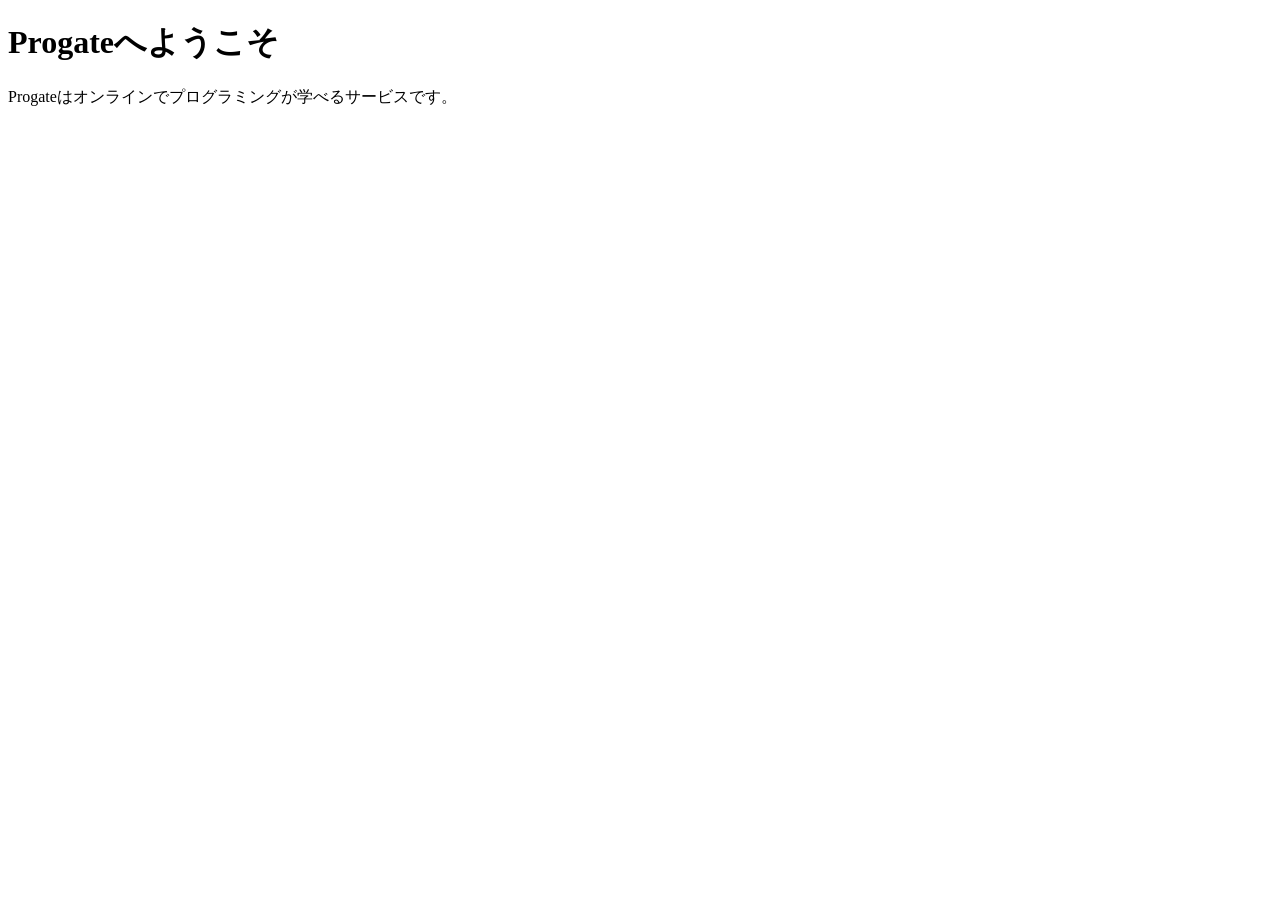
==== index.html @ 0d345e37 "create-test1-index.html" ====
<!DOCTYPE html>
<html>
  <head>
    <meta charset="utf-8">
    <title>Progate</title>
    <link rel="stylesheet" href="stylesheet.css">
  </head>
  <body>
    <h1 class="title">Progateへようこそ</h1>
    <p>Progateはオンラインでプログラミングが学べるサービスです。</p>
  </body>
</html>
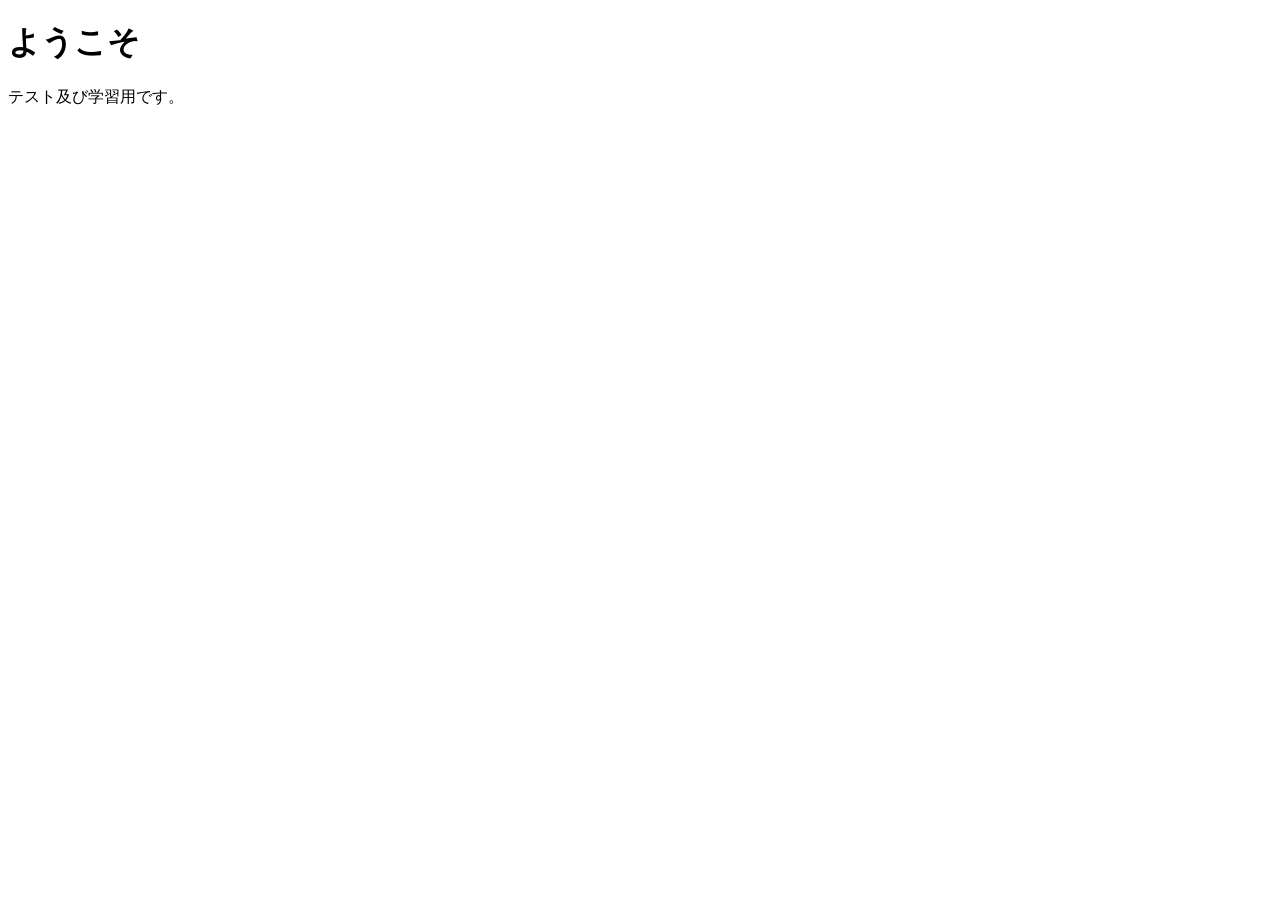
==== commit c3b532eb: "Update index.html:テキスト編集1007" ====
--- a/index.html
+++ b/index.html
@@ -6,7 +6,7 @@
     <link rel="stylesheet" href="stylesheet.css">
   </head>
   <body>
-    <h1 class="title">Progateへようこそ</h1>
-    <p>Progateはオンラインでプログラミングが学べるサービスです。</p>
+    <h1 class="title">ようこそ</h1>
+    <p>テスト及び学習用です。</p>
   </body>
 </html>
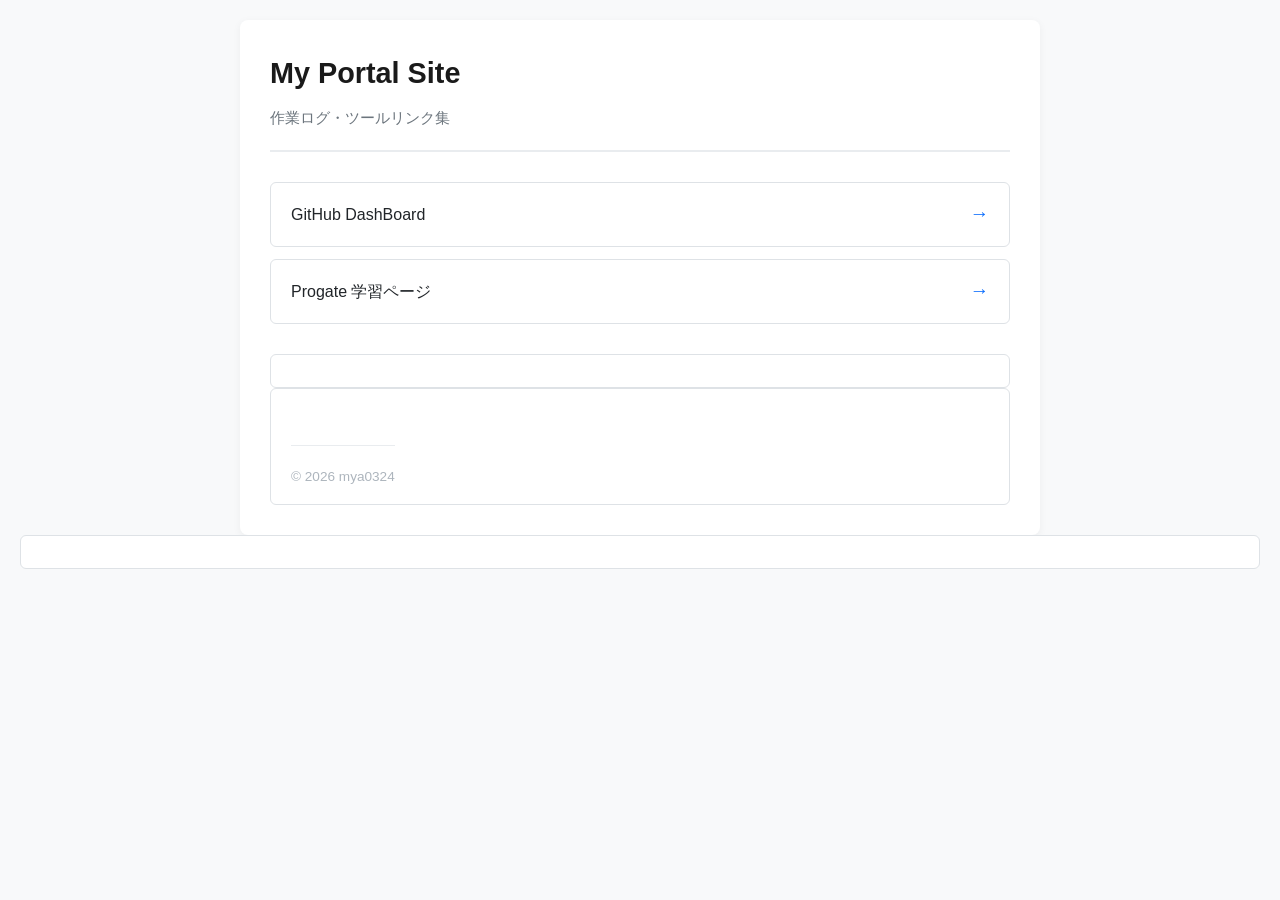
==== commit 6350ea75: "updatetest index.html" ====
--- a/index.html
+++ b/index.html
@@ -1,12 +1,36 @@
 <!DOCTYPE html>
-<html>
-  <head>
-    <meta charset="utf-8">
-    <title>Progate</title>
-    <link rel="stylesheet" href="stylesheet.css">
-  </head>
-  <body>
-    <h1 class="title">ようこそ</h1>
-    <p>テスト及び学習用です。</p>
-  </body>
+<html lang="ja">
+<head>
+  <meta charset="UTF-8">
+  <meta name="viewport" content="width=device-width, initial-scale=1.0">
+  <title>ポータルページ</title>
+  <!-- CSSファイルの読み込み -->
+  <link rel="stylesheet" href="style.css">
+</head>
+<body>
+
+  <div class="container">
+    <header>
+      <h1>My Portal Site</h1>
+      <p>作業ログ・ツールリンク集</p>
+    </header>
+
+    <main>
+      <div class="link-list">
+        <a href="https://github.com" class="link-card" target="_blank" rel="noopener">
+          <span>GitHub DashBoard</span>
+          <span class="arrow">&rarr;</span>
+        </a>
+        <a href="https://progate.com" class="link-card" target="_blank" rel="noopener">
+          <span>Progate 学習ページ</span>
+          <span class="arrow">&rarr;</span>
+      </div>
+    </main>
+
+    <footer>
+      <p>&copy; 2026 mya0324</p>
+    </footer>
+  </div>
+
+</body>
 </html>
--- a/style.css
+++ b/style.css
@@ -0,0 +1,95 @@
+/* ==========================================================================
+   1. 基本スタイル（全体のリセットとフォント設定）
+   ========================================================================== */
+* {
+  box-sizing: border-box;
+  margin: 0;
+  padding: 0;
+}
+
+body {
+  font-family: -apple-system, BlinkMacSystemFont, "Segoe UI", Roboto, "Helvetica Neue", Arial, sans-serif;
+  line-height: 1.6;
+  color: #333333;
+  background-color: #f8f9fa;
+  padding: 20px;
+}
+
+/* 中央寄せのメイン容器 */
+.container {
+  max-width: 800px;
+  margin: 0 auto;
+  background: #ffffff;
+  padding: 30px;
+  border-radius: 8px;
+  box-shadow: 0 2px 8px rgba(0, 0, 0, 0.05);
+}
+
+/* ==========================================================================
+   2. ヘッダーエリア
+   ========================================================================== */
+header {
+  border-bottom: 2px solid #e9ecef;
+  padding-bottom: 20px;
+  margin-bottom: 30px;
+}
+
+h1 {
+  font-size: 1.8rem;
+  color: #1a1a1a;
+  margin-bottom: 10px;
+}
+
+header p {
+  color: #6c757d;
+  font-size: 0.95rem;
+}
+
+/* ==========================================================================
+   3. ナビゲーション・リンク集（メインコンテンツ）
+   ========================================================================== */
+.link-list {
+  display: flex;
+  flex-direction: column;
+  gap: 12px; /* リンク同士の間隔 */
+  margin-bottom: 30px;
+}
+
+.link-card {
+  display: flex;
+  align-items: center;
+  justify-content: space-between;
+  padding: 16px 20px;
+  background-color: #ffffff;
+  border: 1px solid #dee2e6;
+  border-radius: 6px;
+  text-decoration: none;
+  color: #212529;
+  font-weight: 500;
+  transition: all 0.2s ease;
+}
+
+/* ホバー時の動き（カーソルを乗せたとき） */
+.link-card:hover {
+  border-color: #0d6efd;
+  background-color: #f0f7ff;
+  transform: translateY(-2px);
+  box-shadow: 0 4px 12px rgba(13, 110, 253, 0.15);
+}
+
+.link-card .arrow {
+  color: #0d6efd;
+  font-size: 1.2rem;
+}
+
+/* ==========================================================================
+   4. フッターエリア
+   ========================================================================== */
+footer {
+  margin-top: 40px;
+  padding-top: 20px;
+  border-top: 1px solid #e9ecef;
+  text-align: center;
+  font-size: 0.85rem;
+  color: #adb5bd;
+}
